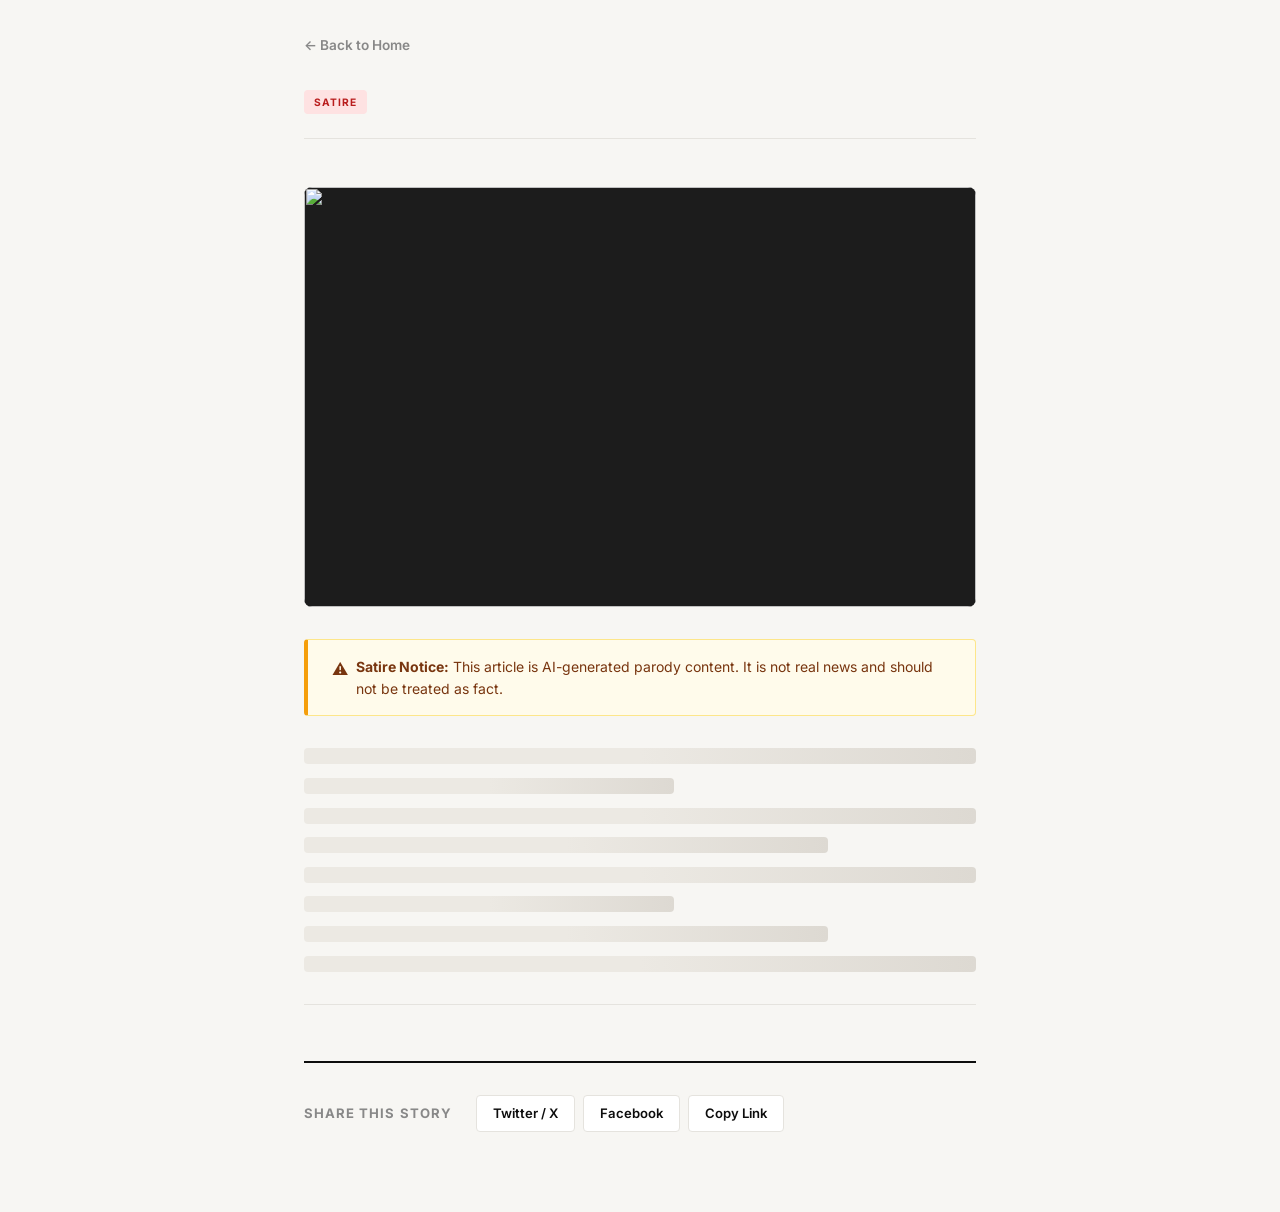
==== article.html @ 480a57a8 "Add files via upload" ====
<!DOCTYPE html>
<html lang="en">
<head>
    <meta charset="UTF-8">
    <meta name="viewport" content="width=device-width, initial-scale=1.0">

    <!-- Page title is updated by article.js after the Firestore fetch resolves -->
    <!-- URL format: /article.html?id=ARTICLE_ID -->
    <title>Article — Random Daily News</title>

    <link rel="preconnect" href="https://fonts.googleapis.com">
    <link rel="preconnect" href="https://fonts.gstatic.com" crossorigin>
    <link href="https://fonts.googleapis.com/css2?family=Playfair+Display:ital,wght@0,700;0,900;1,700&family=Inter:wght@400;500;600&display=swap" rel="stylesheet">

    <!-- Shared site styles (header, footer, pills, etc.) -->
    <link rel="stylesheet" href="css/styles.css">
    <!-- Article-specific layout and typography -->
    <link rel="stylesheet" href="css/article.css">
</head>
<body>

    <!-- ============================================
         HEADER COMPONENT MOUNT
         Fetched from header.html and injected by article.js
         ============================================ -->
    <div id="header-mount"></div>

    <!-- ============================================
         ARTICLE PAGE
         Two phases of content:
           Phase 1 — Immediate (from URL params):
             title, date
           Phase 2 — API (from data/articles/{id}.json):
             tagline, author, read time, category,
             hero image, body paragraphs, tags
         ============================================ -->
    <main class="article-page">
        <div class="article-wrap">

            <!-- Breadcrumb -->
            <nav class="article-breadcrumb" aria-label="Breadcrumb">
                <a href="/" class="breadcrumb-link">&larr; Back to Home</a>
            </nav>

            <!-- ==========================================
                 ARTICLE HEADER
                 Title and date inject immediately from URL.
                 Category, tagline, author, read time inject
                 after the API call resolves.
                 ========================================== -->
            <header class="article-header">
                <div class="article-meta-top">
                    <!-- Category pill: updated by API call with correct color class -->
                    <span id="article-category" class="category-pill pill-satire">SATIRE</span>
                    <!-- Read time: injected by API -->
                    <span id="article-read-time" class="article-read-time"></span>
                </div>

                <!-- Title: set immediately from URL ?title= param -->
                <h1 id="article-title" class="article-title"></h1>

                <!-- Tagline/subtitle: injected by API -->
                <p id="article-tagline" class="article-tagline"></p>

                <div class="article-byline">
                    <!-- Author: injected by API -->
                    <span id="article-author" class="article-author"></span>
                    <span class="byline-sep" id="byline-sep" style="display:none">·</span>
                    <!-- Date: set immediately from URL ?date= param -->
                    <time id="article-date" class="article-date"></time>
                </div>
            </header>

            <!-- ==========================================
                 HERO IMAGE
                 src and alt injected by API call.
                 Caption injected by API call.
                 ========================================== -->
            <figure class="article-figure" id="article-figure">
                <img id="article-image" src="" alt="" class="article-image">
                <figcaption id="article-caption" class="article-caption"></figcaption>
            </figure>

            <!-- ==========================================
                 SATIRE NOTICE
                 Always visible. Reminds reader this is parody.
                 ========================================== -->
            <div class="satire-notice" role="note">
                <span class="satire-notice-icon">⚠</span>
                <span><strong>Satire Notice:</strong> This article is AI-generated parody content. It is not real news and should not be treated as fact.</span>
            </div>

            <!-- ==========================================
                 ARTICLE BODY
                 Paragraphs injected by API call.
                 .is-loading triggers skeleton shimmer.
                 JS removes .is-loading after inject.
                 ========================================== -->
            <div id="article-body" class="article-body is-loading">
                <div class="body-skeleton" id="body-skeleton">
                    <div class="skeleton-line"></div>
                    <div class="skeleton-line skeleton-line--short"></div>
                    <div class="skeleton-line"></div>
                    <div class="skeleton-line skeleton-line--medium"></div>
                    <div class="skeleton-line"></div>
                    <div class="skeleton-line skeleton-line--short"></div>
                    <div class="skeleton-line skeleton-line--medium"></div>
                    <div class="skeleton-line"></div>
                </div>
            </div>

            <!-- ==========================================
                 TAGS
                 Injected by API call as pill elements.
                 ========================================== -->
            <div id="article-tags" class="article-tags"></div>

            <!-- ==========================================
                 SHARE SECTION
                 Static UI. Copy Link uses Clipboard API.
                 ========================================== -->
            <div class="article-share">
                <span class="share-label">Share this story</span>
                <div class="share-buttons">
                    <a href="#" class="share-btn" id="share-twitter" aria-label="Share on Twitter">Twitter / X</a>
                    <a href="#" class="share-btn" id="share-facebook" aria-label="Share on Facebook">Facebook</a>
                    <button class="share-btn share-btn--copy" id="share-copy" aria-label="Copy link">Copy Link</button>
                </div>
            </div>

        </div><!-- /article-wrap -->
    </main>

    <!-- ============================================
         FOOTER COMPONENT MOUNT
         Fetched from footer.html and injected by article.js
         ============================================ -->
    <div id="footer-mount"></div>

    <!-- type="module" enables ES import/export and auto-defers execution -->
    <script type="module" src="js/article.js"></script>
</body>
</html>
---- css/styles.css ----
/* ============================================
   Random Daily News — Redesigned Styles
   Modern magazine layout. Playfair + Inter.
   ============================================ */

/* --------------------------------------------
   Google Fonts
   Playfair Display: editorial headlines
   Inter: clean body and UI text
   -------------------------------------------- */
@import url('https://fonts.googleapis.com/css2?family=Playfair+Display:wght@700;900&family=Inter:wght@400;500;600&display=swap');

/* --------------------------------------------
   Design Tokens
   -------------------------------------------- */
:root {
    /* Color palette */
    --color-bg:          #f7f6f3;   /* warm off-white */
    --color-surface:     #ffffff;
    --color-headline:    #0d0d0d;
    --color-body:        #3d3d3d;
    --color-muted:       #888888;
    --color-separator:   #e5e3de;
    --color-accent:      #d62839;   /* editorial red */
    --color-accent-dark: #b31f2e;
    --color-topbar:      #111111;
    --color-footer:      #111111;

    /* Typography */
    --font-headline: 'Playfair Display', Georgia, serif;
    --font-body:     'Inter', -apple-system, BlinkMacSystemFont, sans-serif;

    /* Layout */
    --max-width:    1200px;
    --radius-sm:    4px;
    --radius-md:    8px;

    /* Spacing scale */
    --space-xs:   0.25rem;
    --space-sm:   0.5rem;
    --space-md:   1rem;
    --space-lg:   1.5rem;
    --space-xl:   2rem;
    --space-2xl:  3rem;

    /* Shadows */
    --shadow-sm: 0 1px 3px rgba(0,0,0,0.07), 0 1px 2px rgba(0,0,0,0.04);
    --shadow-md: 0 4px 16px rgba(0,0,0,0.10), 0 2px 6px rgba(0,0,0,0.06);
    --shadow-lg: 0 8px 32px rgba(0,0,0,0.12), 0 4px 12px rgba(0,0,0,0.08);

    /* Transitions */
    --ease-fast: 0.18s ease;
    --ease-med:  0.28s ease;
}

/* --------------------------------------------
   Reset & Base
   -------------------------------------------- */
*, *::before, *::after { box-sizing: border-box; }

html { scroll-behavior: smooth; }

body {
    margin: 0;
    padding: 0;
    font-family: var(--font-body);
    font-size: 16px;
    line-height: 1.6;
    color: var(--color-body);
    background-color: var(--color-bg);
    -webkit-font-smoothing: antialiased;
}

a { color: inherit; text-decoration: none; }

img { display: block; max-width: 100%; height: auto; }

/* --------------------------------------------
   Layout: Container
   -------------------------------------------- */
.container {
    max-width: var(--max-width);
    margin: 0 auto;
    padding: 0 var(--space-lg);
}

/* --------------------------------------------
   Topbar
   Small dark strip above header. Not sticky.
   -------------------------------------------- */
.topbar {
    background-color: var(--color-topbar);
    padding: 7px 0;
}

.topbar-inner {
    max-width: var(--max-width);
    margin: 0 auto;
    padding: 0 var(--space-lg);
    display: flex;
    align-items: center;
    justify-content: space-between;
    gap: var(--space-md);
}

.topbar-date {
    font-size: 0.72rem;
    font-weight: 500;
    color: rgba(255, 255, 255, 0.45);
    letter-spacing: 0.02em;
}

.topbar-tagline {
    font-size: 0.72rem;
    color: rgba(255, 255, 255, 0.3);
    letter-spacing: 0.03em;
}

/* --------------------------------------------
   Header
   Sticky with backdrop blur. JS adds .is-scrolled.
   -------------------------------------------- */
.site-header {
    position: sticky;
    top: 0;
    z-index: 100;
    background-color: rgba(247, 246, 243, 0.92);
    backdrop-filter: blur(16px);
    -webkit-backdrop-filter: blur(16px);
    border-bottom: 1px solid var(--color-separator);
    transition: box-shadow var(--ease-med);
}

.site-header.is-scrolled {
    box-shadow: 0 2px 24px rgba(0, 0, 0, 0.10);
}

.header-inner {
    max-width: var(--max-width);
    margin: 0 auto;
    padding: 0 var(--space-lg);
    height: 64px;
    display: flex;
    align-items: center;
    justify-content: space-between;
    gap: var(--space-lg);
}

/* Logo */
.logo-text {
    font-family: var(--font-headline);
    font-size: 1.55rem;
    font-weight: 700;
    color: var(--color-headline);
    letter-spacing: -0.02em;
    transition: color var(--ease-fast);
}

.logo:hover .logo-text { color: var(--color-accent); }

/* Nav links */
.main-nav {
    display: flex;
    align-items: center;
    gap: var(--space-lg);
}

.nav-link {
    font-size: 0.875rem;
    font-weight: 500;
    color: var(--color-muted);
    position: relative;
    padding-bottom: 2px;
    transition: color var(--ease-fast);
}

.nav-link:hover,
.nav-link--active { color: var(--color-headline); }

.nav-link--active::after {
    content: '';
    position: absolute;
    bottom: -4px;
    left: 0;
    right: 0;
    height: 2px;
    background-color: var(--color-accent);
    border-radius: 1px;
}

/* CTA button */
.btn-create {
    background-color: var(--color-accent);
    color: white;
    padding: 8px 18px;
    border-radius: var(--radius-sm);
    font-size: 0.85rem;
    font-weight: 600;
    white-space: nowrap;
    transition: background-color var(--ease-fast), transform var(--ease-fast);
}

.btn-create:hover {
    background-color: var(--color-accent-dark);
    transform: translateY(-1px);
}

/* --------------------------------------------
   Breaking News Ticker
   Duplicated text spans create a seamless loop.
   Animation translates -50% (= one full copy width).
   -------------------------------------------- */
.ticker-wrap {
    background-color: var(--color-surface);
    border-bottom: 1px solid var(--color-separator);
    overflow: hidden;
}

.ticker-inner {
    display: flex;
    align-items: center;
    height: 40px;
}

.ticker-label {
    background-color: var(--color-accent);
    color: white;
    font-size: 0.68rem;
    font-weight: 700;
    letter-spacing: 0.12em;
    text-transform: uppercase;
    padding: 0 16px;
    height: 100%;
    display: flex;
    align-items: center;
    flex-shrink: 0;
}

.ticker-overflow {
    overflow: hidden;
    flex: 1;
}

.ticker-track {
    display: inline-flex;
    white-space: nowrap;
    animation: ticker-scroll 52s linear infinite;
}

.ticker-content {
    font-size: 0.85rem;
    color: var(--color-body);
    padding: 0 var(--space-lg);
}

@keyframes ticker-scroll {
    from { transform: translateX(0); }
    to   { transform: translateX(-50%); }
}

/* --------------------------------------------
   Main Content Wrapper
   -------------------------------------------- */
#main-content {
    padding: var(--space-xl) 0 var(--space-2xl);
}

/* --------------------------------------------
   Section Headers
   Title + "See all" link in one row.
   -------------------------------------------- */
.section-header {
    display: flex;
    align-items: baseline;
    justify-content: space-between;
    margin-bottom: var(--space-lg);
    padding-bottom: var(--space-sm);
    border-bottom: 2px solid var(--color-headline);
}

.section-title {
    font-family: var(--font-headline);
    font-size: 1.4rem;
    font-weight: 700;
    color: var(--color-headline);
    margin: 0;
    letter-spacing: -0.01em;
}

.section-more {
    font-size: 0.82rem;
    font-weight: 600;
    color: var(--color-accent);
    transition: color var(--ease-fast);
}

.section-more:hover { color: var(--color-accent-dark); }

/* --------------------------------------------
   Category Pills
   Color-coded by topic. Applied via JS or static.
   -------------------------------------------- */
.category-pill {
    display: inline-block;
    font-size: 0.64rem;
    font-weight: 700;
    letter-spacing: 0.09em;
    text-transform: uppercase;
    padding: 4px 10px;
    border-radius: var(--radius-sm);
}

.pill-satire        { background: #fee2e2; color: #b91c1c; }
.pill-tech          { background: #dbeafe; color: #1d4ed8; }
.pill-politics      { background: #ede9fe; color: #6d28d9; }
.pill-lifestyle     { background: #d1fae5; color: #065f46; }
.pill-business      { background: #fef3c7; color: #92400e; }
.pill-entertainment { background: #fce7f3; color: #9d174d; }

/* --------------------------------------------
   Hero Section
   Full-container-width card with image as bg,
   dark gradient overlay, text anchored at bottom.
   -------------------------------------------- */
.hero-section {
    margin-bottom: var(--space-2xl);
}

.hero-card {
    position: relative;
    display: block;
    height: 560px;
    border-radius: var(--radius-md);
    overflow: hidden;
    background-color: #1c1c1c; /* dark bg during image load */
}

/* Image fills the card, zooms slightly on hover */
.hero-image {
    position: absolute;
    inset: 0;
    width: 100%;
    height: 100%;
    object-fit: cover;
    transition: transform 0.5s ease;
}

.hero-card:hover .hero-image {
    transform: scale(1.04);
}

/* Gradient darkens bottom so white text is always readable */
.hero-overlay {
    position: absolute;
    inset: 0;
    background: linear-gradient(
        to top,
        rgba(0, 0, 0, 0.88) 0%,
        rgba(0, 0, 0, 0.55) 38%,
        rgba(0, 0, 0, 0.18) 70%,
        rgba(0, 0, 0, 0.04) 100%
    );
    z-index: 1;
}

/* Text block anchored to bottom-left */
.hero-body {
    position: absolute;
    bottom: 0;
    left: 0;
    right: 0;
    padding: var(--space-2xl);
    z-index: 2;
}

.hero-title {
    font-family: var(--font-headline);
    font-size: 2.65rem;
    font-weight: 700;
    color: white;
    line-height: 1.15;
    margin: var(--space-sm) 0 var(--space-md);
    letter-spacing: -0.02em;
    max-width: 820px;
    text-shadow: 0 1px 4px rgba(0, 0, 0, 0.25);
}

.hero-tagline {
    font-size: 1.05rem;
    color: rgba(255, 255, 255, 0.80);
    margin: 0 0 var(--space-md);
    max-width: 580px;
    line-height: 1.55;
}

.hero-read-time {
    font-size: 0.78rem;
    color: rgba(255, 255, 255, 0.45);
    font-weight: 500;
}

/* --------------------------------------------
   Featured Stories — Asymmetric Grid
   Desktop: large card (2fr) + sidebar (1fr)
   Tablet:  full-width card + 2-col sidebar
   Mobile:  single column
   -------------------------------------------- */
.featured-section {
    margin-bottom: var(--space-2xl);
}

.featured-grid {
    display: grid;
    grid-template-columns: 2fr 1fr;
    gap: var(--space-lg);
}

.featured-sidebar {
    display: flex;
    flex-direction: column;
    gap: var(--space-lg);
}

/* Story Card — shared base */
.story-card {
    display: block;
    background-color: var(--color-surface);
    border-radius: var(--radius-md);
    overflow: hidden;
    box-shadow: var(--shadow-sm);
    transition: box-shadow var(--ease-med), transform var(--ease-med);
}

.story-card:hover {
    box-shadow: var(--shadow-md);
    transform: translateY(-3px);
}

/* Image wrapper — heights set per variant */
.card-image-wrap {
    position: relative;
    width: 100%;
    height: 200px;
    overflow: hidden;
}

.story-card--large .card-image-wrap { height: 290px; }
.card-image-wrap--side              { height: 155px !important; }

.card-image {
    width: 100%;
    height: 100%;
    object-fit: cover;
    transition: transform 0.4s ease;
}

.story-card:hover .card-image { transform: scale(1.05); }

/* Small SATIRE badge in the image corner */
.badge-overlay {
    position: absolute;
    top: var(--space-md);
    left: var(--space-md);
    background-color: var(--color-accent);
    color: white;
    font-size: 0.62rem;
    font-weight: 700;
    letter-spacing: 0.09em;
    padding: 4px 8px;
    border-radius: var(--radius-sm);
    z-index: 1;
}

/* Card text */
.card-body {
    padding: var(--space-md) var(--space-lg) var(--space-lg);
}

.card-title {
    font-family: var(--font-headline);
    font-size: 1.1rem;
    font-weight: 700;
    color: var(--color-headline);
    margin: 0 0 var(--space-sm);
    line-height: 1.3;
    letter-spacing: -0.01em;
}

.card-title--large {
    font-size: 1.5rem;
    line-height: 1.22;
}

.card-tagline {
    font-size: 0.875rem;
    color: var(--color-muted);
    margin: 0;
    line-height: 1.5;
}

/* --------------------------------------------
   Top Articles of the Month — Ranked Grid
   2-column grid. Each card: rank + thumb + text.
   -------------------------------------------- */
.top-month-section {
    margin-bottom: var(--space-2xl);
}

.top-month-grid {
    display: grid;
    grid-template-columns: 1fr 1fr;
    column-gap: 0;
    row-gap: 0;
}

.top-card {
    display: flex;
    align-items: flex-start;
    gap: var(--space-md);
    padding: var(--space-lg);
    border-bottom: 1px solid var(--color-separator);
    transition: background-color var(--ease-fast);
}

.top-card:hover { background-color: var(--color-surface); }

/* Left-column cards get a right divider */
.top-card:nth-child(odd)         { border-right: 1px solid var(--color-separator); }

/* Bottom row has no bottom border */
.top-card:nth-last-child(-n+2)   { border-bottom: none; }

/* Large faded rank number */
.top-rank {
    font-family: var(--font-headline);
    font-size: 1.8rem;
    font-weight: 900;
    color: #dedad4;
    line-height: 1;
    min-width: 2.25rem;
    flex-shrink: 0;
    user-select: none;
}

/* Thumbnail */
.top-card-image-wrap {
    flex-shrink: 0;
    width: 96px;
    height: 72px;
    overflow: hidden;
    border-radius: var(--radius-sm);
}

.top-card-image {
    width: 100%;
    height: 100%;
    object-fit: cover;
    transition: transform 0.4s ease;
}

.top-card:hover .top-card-image { transform: scale(1.07); }

/* Text */
.top-card-body { flex: 1; min-width: 0; }

.top-card-title {
    font-family: var(--font-headline);
    font-size: 0.95rem;
    font-weight: 700;
    color: var(--color-headline);
    margin: 0 0 4px;
    line-height: 1.35;
    letter-spacing: -0.01em;
}

.top-card-tagline {
    font-size: 0.8rem;
    color: var(--color-muted);
    margin: 0;
    line-height: 1.45;
}

/* --------------------------------------------
   Skeleton / Shimmer Loading State
   Applied while JS is fetching data.
   JS removes .is-loading from #main-content.
   -------------------------------------------- */
@keyframes shimmer {
    0%   { background-position: 200% 0; }
    100% { background-position: -200% 0; }
}

/* Hero loading placeholders — white shimmer on dark bg */
.is-loading .hero-title {
    display: block;
    width: 68%;
    height: 2.8rem;
    background: rgba(255, 255, 255, 0.12);
    border-radius: var(--radius-sm);
    color: transparent;
    margin-bottom: var(--space-md);
}

.is-loading .hero-tagline {
    display: block;
    width: 46%;
    height: 1.1rem;
    background: rgba(255, 255, 255, 0.07);
    border-radius: var(--radius-sm);
    color: transparent;
}

/* Card and top-article shimmer — warm grey on light bg */
.is-loading .card-title,
.is-loading .card-tagline,
.is-loading .top-card-title,
.is-loading .top-card-tagline {
    display: block;
    color: transparent;
    border-radius: var(--radius-sm);
    background: linear-gradient(90deg, #ece9e3 25%, #ddd9d2 50%, #ece9e3 75%);
    background-size: 200% 100%;
    animation: shimmer 1.8s ease infinite;
}

.is-loading .card-title        { height: 1.25rem; width: 90%; margin-bottom: 8px; }
.is-loading .card-tagline      { height: 0.9rem;  width: 72%; }
.is-loading .top-card-title    { height: 1rem;    width: 90%; margin-bottom: 6px; }
.is-loading .top-card-tagline  { height: 0.8rem;  width: 68%; }

/* --------------------------------------------
   Footer
   Dark background. Brand left, links right.
   -------------------------------------------- */
.site-footer {
    background-color: var(--color-footer);
    color: rgba(255, 255, 255, 0.65);
}

.footer-inner {
    display: grid;
    grid-template-columns: 2fr 1fr;
    gap: var(--space-2xl);
    padding-top: var(--space-2xl);
    padding-bottom: var(--space-xl);
    border-bottom: 1px solid rgba(255, 255, 255, 0.07);
}

.footer-logo {
    display: inline-block;
    font-family: var(--font-headline);
    font-size: 1.35rem;
    font-weight: 700;
    color: white;
    margin-bottom: var(--space-md);
}

.footer-disclaimer {
    font-size: 0.84rem;
    color: rgba(255, 255, 255, 0.38);
    line-height: 1.7;
    max-width: 480px;
    margin: 0;
}

.footer-links {
    display: flex;
    gap: var(--space-2xl);
}

.footer-col {
    display: flex;
    flex-direction: column;
    gap: var(--space-sm);
}

.footer-col-title {
    font-size: 0.68rem;
    font-weight: 700;
    letter-spacing: 0.13em;
    text-transform: uppercase;
    color: rgba(255, 255, 255, 0.3);
    margin: 0 0 var(--space-sm);
}

.footer-link {
    font-size: 0.875rem;
    color: rgba(255, 255, 255, 0.55);
    transition: color var(--ease-fast);
}

.footer-link:hover { color: white; }

.footer-bottom {
    padding: var(--space-lg) 0;
}

.footer-bottom p {
    font-size: 0.76rem;
    color: rgba(255, 255, 255, 0.25);
    margin: 0;
}

/* --------------------------------------------
   Responsive — Tablet  (< 960px)
   -------------------------------------------- */
@media (max-width: 960px) {
    .featured-grid {
        grid-template-columns: 1fr;
    }

    /* Sidebar becomes a 2-col grid when the large card is above */
    .featured-sidebar {
        display: grid;
        grid-template-columns: 1fr 1fr;
    }

    .card-image-wrap--side { height: 190px !important; }

    .footer-inner {
        grid-template-columns: 1fr;
        gap: var(--space-xl);
    }
}

/* --------------------------------------------
   Responsive — Mobile  (< 640px)
   -------------------------------------------- */
@media (max-width: 640px) {
    .topbar-tagline { display: none; }

    .main-nav { display: none; }    /* Hamburger menu out of scope for static site */

    .logo-text { font-size: 1.25rem; }

    .hero-card  { height: 380px; }

    .hero-title { font-size: 1.75rem; }

    .hero-body  { padding: var(--space-lg); }

    .top-month-grid { grid-template-columns: 1fr; }

    .top-card:nth-child(odd)         { border-right: none; }
    .top-card:nth-last-child(-n+2)   { border-bottom: 1px solid var(--color-separator); }
    .top-card:last-child             { border-bottom: none; }

    .featured-sidebar { grid-template-columns: 1fr; }

    .footer-links { flex-direction: column; gap: var(--space-lg); }
}
---- css/article.css ----
/* ============================================
   Random Daily News — Article Page Styles
   Editorial reading layout. Complements styles.css.
   ============================================ */

/* --------------------------------------------
   Article Page Wrapper
   -------------------------------------------- */
.article-page {
    padding: var(--space-xl) 0 var(--space-2xl);
    background-color: var(--color-bg);
}

/* Narrow column for readable line length (~680px) */
.article-wrap {
    max-width: 720px;
    margin: 0 auto;
    padding: 0 var(--space-lg);
}

/* --------------------------------------------
   Breadcrumb
   -------------------------------------------- */
.article-breadcrumb {
    margin-bottom: var(--space-xl);
}

.breadcrumb-link {
    font-size: 0.85rem;
    font-weight: 600;
    color: var(--color-muted);
    transition: color var(--ease-fast);
}

.breadcrumb-link:hover { color: var(--color-accent); }

/* --------------------------------------------
   Article Header
   -------------------------------------------- */
.article-header {
    margin-bottom: var(--space-xl);
}

.article-meta-top {
    display: flex;
    align-items: center;
    gap: var(--space-md);
    margin-bottom: var(--space-md);
}

.article-read-time {
    font-size: 0.8rem;
    font-weight: 500;
    color: var(--color-muted);
}

/* Large editorial headline */
.article-title {
    font-family: var(--font-headline);
    font-size: 2.8rem;
    font-weight: 900;
    color: var(--color-headline);
    line-height: 1.12;
    letter-spacing: -0.025em;
    margin: 0 0 var(--space-lg);
}

/* Subtitle/tagline below the headline */
.article-tagline {
    font-size: 1.2rem;
    color: var(--color-muted);
    line-height: 1.55;
    margin: 0 0 var(--space-lg);
    font-style: italic;
}

/* Author + date row */
.article-byline {
    display: flex;
    align-items: center;
    gap: var(--space-sm);
    padding-top: var(--space-md);
    border-top: 1px solid var(--color-separator);
}

.article-author {
    font-size: 0.875rem;
    font-weight: 600;
    color: var(--color-headline);
}

.byline-sep {
    color: var(--color-separator);
    font-size: 1rem;
}

.article-date {
    font-size: 0.875rem;
    color: var(--color-muted);
}

/* --------------------------------------------
   Hero Image
   -------------------------------------------- */
.article-figure {
    margin: 0 0 var(--space-xl);
}

.article-image {
    width: 100%;
    height: 420px;
    object-fit: cover;
    border-radius: var(--radius-md);
    background-color: #1c1c1c; /* dark bg while loading */
    display: block;
}

.article-caption {
    font-size: 0.78rem;
    color: var(--color-muted);
    margin-top: var(--space-sm);
    font-style: italic;
    line-height: 1.5;
}

/* Hide figure entirely if no image is loaded */
.article-figure.is-hidden { display: none; }

/* --------------------------------------------
   Satire Notice
   Amber/gold warning box — always visible.
   -------------------------------------------- */
.satire-notice {
    display: flex;
    align-items: flex-start;
    gap: var(--space-sm);
    background-color: #fffbeb;
    border: 1px solid #fde68a;
    border-left: 4px solid #f59e0b;
    border-radius: var(--radius-sm);
    padding: var(--space-md) var(--space-lg);
    margin-bottom: var(--space-xl);
    font-size: 0.875rem;
    color: #78350f;
    line-height: 1.55;
}

.satire-notice-icon {
    font-size: 1rem;
    flex-shrink: 0;
    margin-top: 1px;
}

/* --------------------------------------------
   Article Body
   Generous line-height and font size for reading.
   -------------------------------------------- */
.article-body {
    font-size: 1.1rem;
    line-height: 1.85;
    color: var(--color-body);
    margin-bottom: var(--space-xl);
}

/* Each paragraph injected as <p> by article.js */
.article-body p {
    margin: 0 0 1.6em;
}

.article-body p:last-child { margin-bottom: 0; }

/* Pull quote style for any <blockquote> in the body */
.article-body blockquote {
    margin: var(--space-xl) 0;
    padding: var(--space-md) var(--space-xl);
    border-left: 3px solid var(--color-accent);
    font-family: var(--font-headline);
    font-size: 1.3rem;
    font-style: italic;
    color: var(--color-headline);
    line-height: 1.5;
}

/* --------------------------------------------
   Skeleton Loading Lines
   Shown while article body is fetching.
   -------------------------------------------- */
.body-skeleton {
    display: flex;
    flex-direction: column;
    gap: 0.85rem;
}

.skeleton-line {
    height: 1rem;
    border-radius: var(--radius-sm);
    background: linear-gradient(90deg, #ece9e3 25%, #ddd9d2 50%, #ece9e3 75%);
    background-size: 200% 100%;
    animation: shimmer 1.8s ease infinite;
    width: 100%;
}

.skeleton-line--short  { width: 55%; }
.skeleton-line--medium { width: 78%; }

/* Reveal skeleton only while is-loading; hide once removed */
.article-body:not(.is-loading) .body-skeleton { display: none; }

/* --------------------------------------------
   Article Tags
   -------------------------------------------- */
.article-tags {
    display: flex;
    flex-wrap: wrap;
    gap: var(--space-sm);
    margin-bottom: var(--space-xl);
    padding-top: var(--space-lg);
    border-top: 1px solid var(--color-separator);
}

.tag-pill {
    display: inline-block;
    font-size: 0.72rem;
    font-weight: 600;
    letter-spacing: 0.06em;
    text-transform: uppercase;
    padding: 5px 12px;
    border: 1px solid var(--color-separator);
    border-radius: 20px;
    color: var(--color-muted);
    background-color: var(--color-surface);
    transition: border-color var(--ease-fast), color var(--ease-fast);
}

.tag-pill:hover {
    border-color: var(--color-accent);
    color: var(--color-accent);
}

/* --------------------------------------------
   Share Section
   -------------------------------------------- */
.article-share {
    display: flex;
    align-items: center;
    gap: var(--space-lg);
    flex-wrap: wrap;
    padding: var(--space-xl) 0;
    border-top: 2px solid var(--color-headline);
}

.share-label {
    font-size: 0.82rem;
    font-weight: 700;
    text-transform: uppercase;
    letter-spacing: 0.08em;
    color: var(--color-muted);
}

.share-buttons {
    display: flex;
    gap: var(--space-sm);
    flex-wrap: wrap;
}

.share-btn {
    display: inline-flex;
    align-items: center;
    font-size: 0.82rem;
    font-weight: 600;
    padding: 7px 16px;
    border-radius: var(--radius-sm);
    border: 1px solid var(--color-separator);
    background-color: var(--color-surface);
    color: var(--color-headline);
    cursor: pointer;
    font-family: var(--font-body);
    transition: background-color var(--ease-fast), border-color var(--ease-fast), color var(--ease-fast);
}

.share-btn:hover {
    border-color: var(--color-headline);
    background-color: var(--color-headline);
    color: white;
}

/* Copy link "copied" feedback state set via JS */
.share-btn--copied {
    border-color: #059669;
    background-color: #059669;
    color: white;
}

/* --------------------------------------------
   Error / Not Found State
   -------------------------------------------- */
.article-error {
    text-align: center;
    padding: var(--space-2xl) 0;
    color: var(--color-muted);
}

.article-error h2 {
    font-family: var(--font-headline);
    font-size: 1.8rem;
    color: var(--color-headline);
    margin-bottom: var(--space-md);
}

.article-error p {
    font-size: 1rem;
    margin-bottom: var(--space-xl);
}

.article-error .btn-home {
    display: inline-block;
    background-color: var(--color-accent);
    color: white;
    padding: 10px 24px;
    border-radius: var(--radius-sm);
    font-weight: 600;
    transition: background-color var(--ease-fast);
}

.article-error .btn-home:hover { background-color: var(--color-accent-dark); }

/* --------------------------------------------
   Responsive — Tablet  (< 900px)
   -------------------------------------------- */
@media (max-width: 900px) {
    .article-title { font-size: 2.2rem; }

    .article-image { height: 320px; }
}

/* --------------------------------------------
   Responsive — Mobile  (< 640px)
   -------------------------------------------- */
@media (max-width: 640px) {
    .article-title { font-size: 1.75rem; }

    .article-tagline { font-size: 1rem; }

    .article-body { font-size: 1rem; }

    .article-image { height: 220px; }

    .article-share { flex-direction: column; align-items: flex-start; }
}
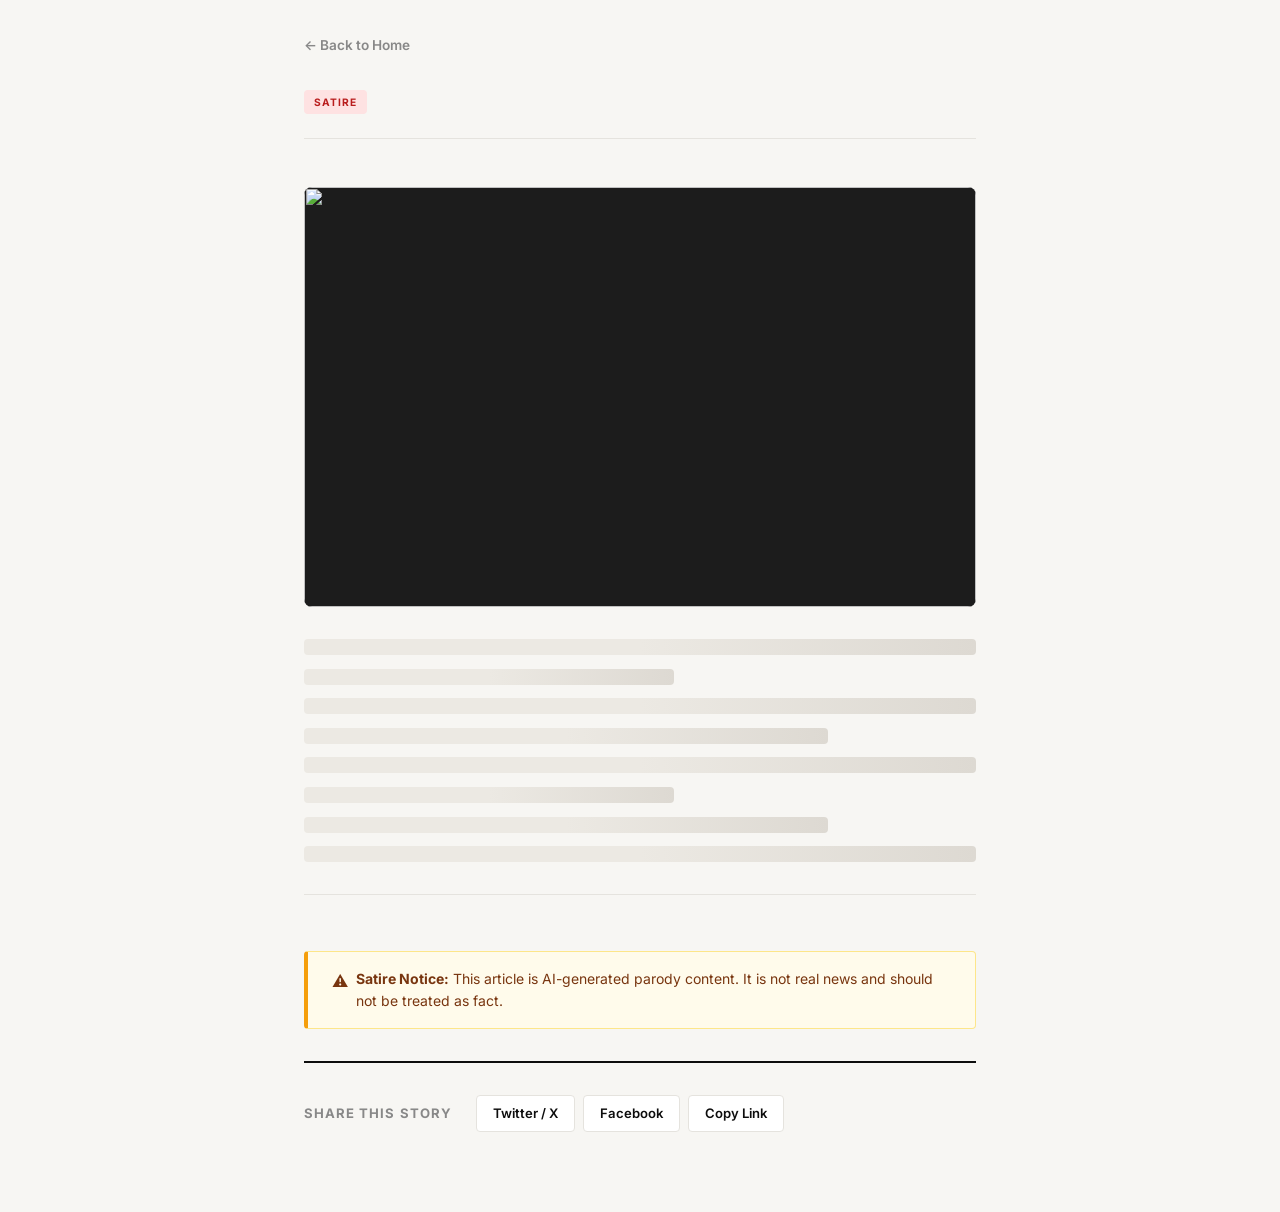
==== commit ef317536: "Update article.html" ====
--- a/article.html
+++ b/article.html
@@ -82,15 +82,6 @@
             </figure>
 
             <!-- ==========================================
-                 SATIRE NOTICE
-                 Always visible. Reminds reader this is parody.
-                 ========================================== -->
-            <div class="satire-notice" role="note">
-                <span class="satire-notice-icon">⚠</span>
-                <span><strong>Satire Notice:</strong> This article is AI-generated parody content. It is not real news and should not be treated as fact.</span>
-            </div>
-
-            <!-- ==========================================
                  ARTICLE BODY
                  Paragraphs injected by API call.
                  .is-loading triggers skeleton shimmer.
@@ -114,6 +105,15 @@
                  Injected by API call as pill elements.
                  ========================================== -->
             <div id="article-tags" class="article-tags"></div>
+
+            <!-- ==========================================
+                 SATIRE NOTICE
+                 Always visible. Reminds reader this is parody.
+                 ========================================== -->
+            <div class="satire-notice" role="note">
+                <span class="satire-notice-icon">⚠</span>
+                <span><strong>Satire Notice:</strong> This article is AI-generated parody content. It is not real news and should not be treated as fact.</span>
+            </div>
 
             <!-- ==========================================
                  SHARE SECTION
